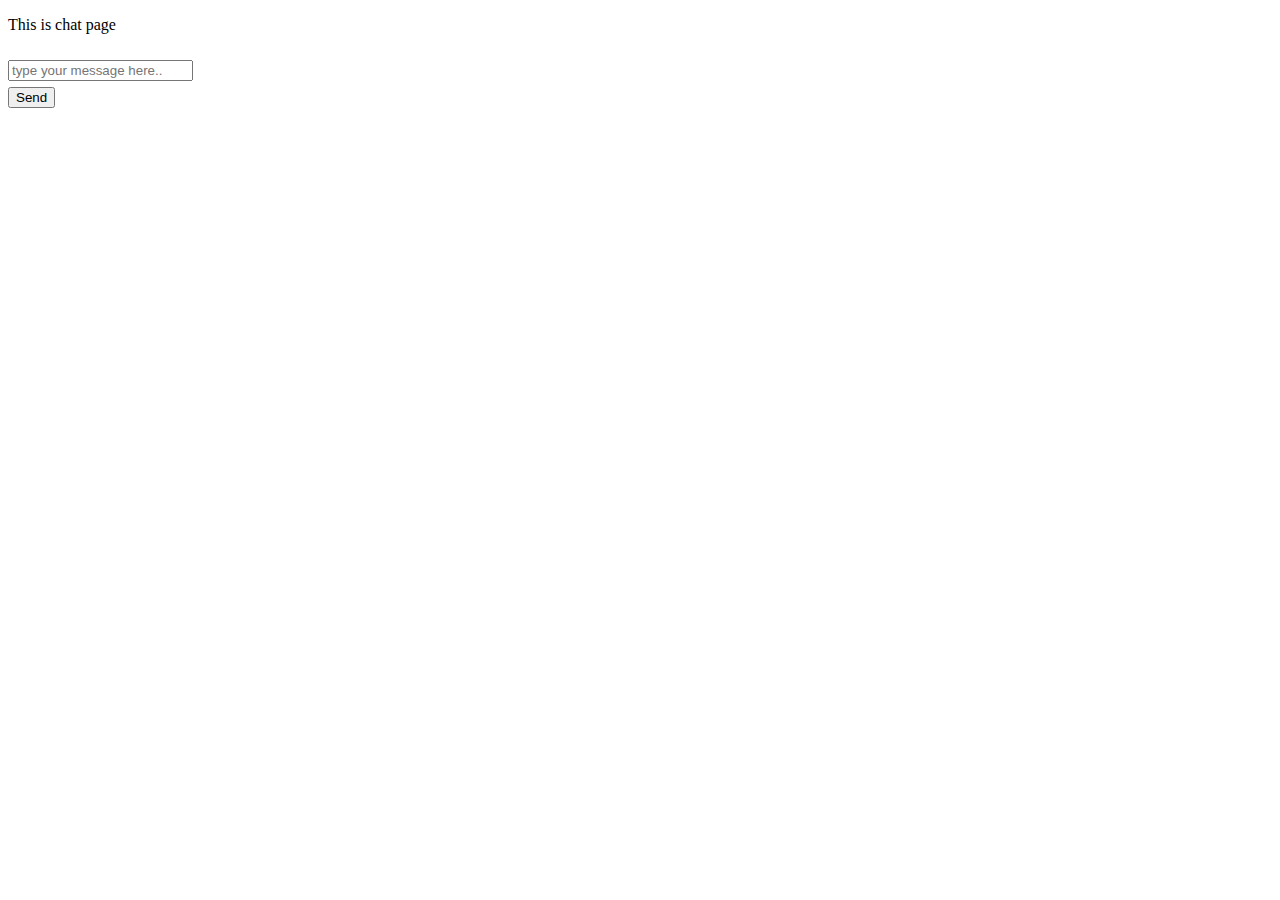
==== src/main/resources/templates/chat.html @ f053ea04 "sending messages properly" ====
<!DOCTYPE html>
<html lang="en" xmlns="http://www.w3.org/1999/xhtml"
      xmlns:th="http://www.thymeleaf.org">
<head>
    <meta charset="UTF-8">
    <title>Chat page</title>
    <script src="https://code.jquery.com/jquery-3.5.1.min.js"></script>
    <script th:inline="javascript">
        $(document).ready(function () {

            $("#sendMessage").click(function () {
                let userName = [[${userName}]];
                let messageText = $("#message").val();
                console.log("start sending message: " + messageText);
                if (messageText === "") return;
                $.get('/message/send', { userName: userName, message: messageText}, function(data) {
                    console.log(data); // ответ от сервера
                })
            })

            setInterval(function () {
                let userName = [[${userName}]];
                console.log("start getting messages for " + userName)
                $.get('/message/get', { userName: userName}, function(data) {
                    console.log(data); // ответ от сервера
                })

            }, 2000);
        });
    </script>
</head>
<body>
    <p>This is chat page</p>
    <h2 th:text="'Hello, ' + ${userName}"/>
    <div class="container">
        <form onsubmit="return false;">
            <div>
                <input type="text" id="message" placeholder="type your message here.."/>
            </div>
            <button id="sendMessage">Send</button>
        </form>
    </div>
</body>
</html>
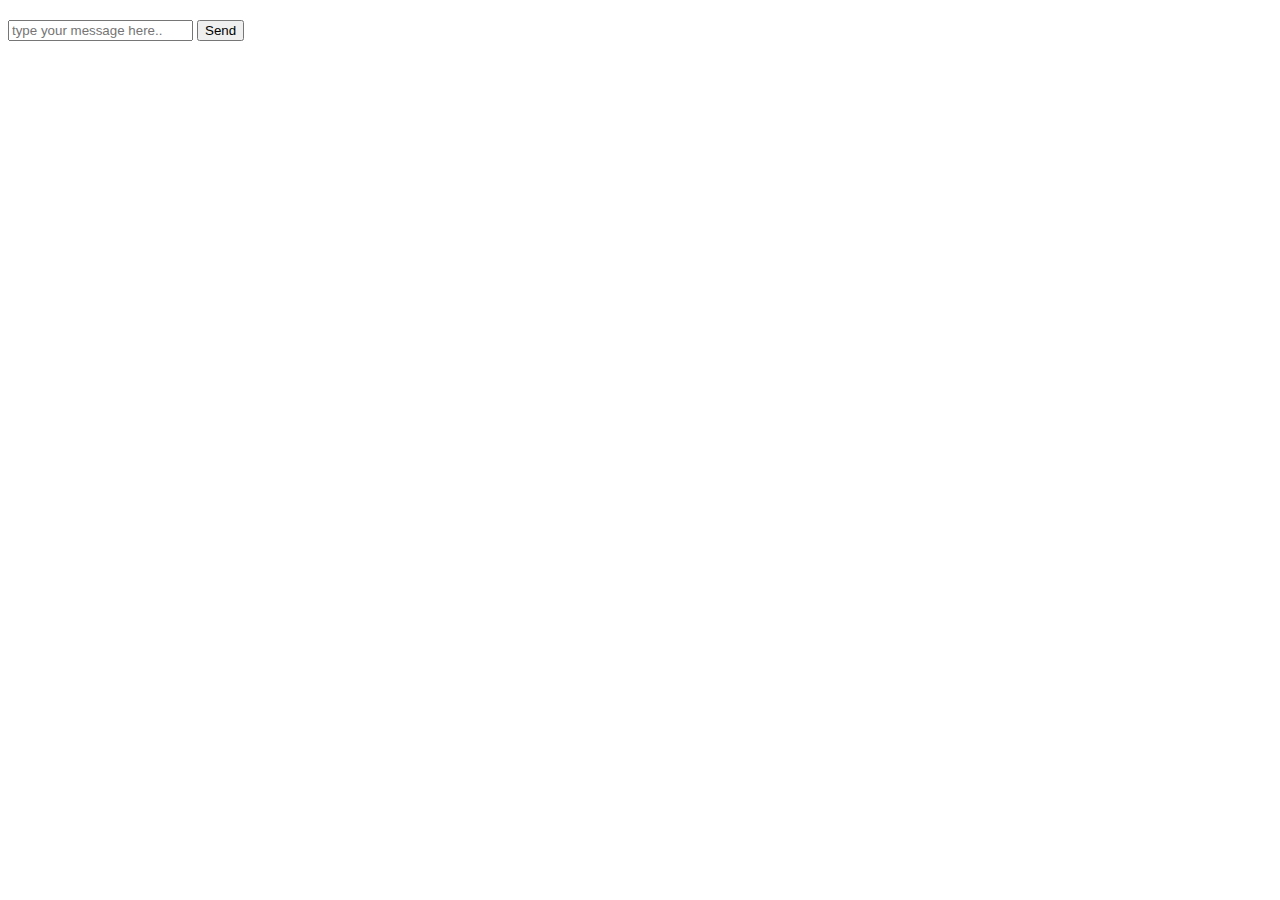
==== commit 73ff9606: "add some styles" ====
--- a/src/main/resources/templates/chat.html
+++ b/src/main/resources/templates/chat.html
@@ -4,9 +4,12 @@
 <head>
     <meta charset="UTF-8">
     <title>Chat page</title>
+    <link rel="stylesheet" th:href="@{css/main.css}"/>
+
     <script src="https://code.jquery.com/jquery-3.5.1.min.js"></script>
     <script th:inline="javascript">
         $(document).ready(function () {
+            let separator = ":"
 
             $("#sendMessage").click(function () {
                 let userName = [[${userName}]];
@@ -14,7 +17,8 @@
                 console.log("start sending message: " + messageText);
                 if (messageText === "") return;
                 $.get('/message/send', { userName: userName, message: messageText}, function(data) {
-                    console.log(data); // ответ от сервера
+                    console.log("message was sent");
+                    $("#message").val("")
                 })
             })
 
@@ -22,23 +26,49 @@
                 let userName = [[${userName}]];
                 console.log("start getting messages for " + userName)
                 $.get('/message/get', { userName: userName}, function(data) {
-                    console.log(data); // ответ от сервера
+                    data.forEach(function(element) {
+                        console.log(element)
+                        let messageSplit = element.split(separator)
+                        let sender = messageSplit[0]
+                        let textMessage = messageSplit.slice(1, messageSplit.length).join(separator)
+
+                        let newMessage = document.createElement("p")
+                        if (sender === userName) {
+                            newMessage.setAttribute("class", "right")
+                        }
+                        else {
+                            textMessage = sender + ": " + textMessage
+                            newMessage.setAttribute("class", "left")
+                        }
+
+                        let text = document.createTextNode(textMessage)
+                        newMessage.appendChild(text)
+                        let messagesList = document.getElementById("messages")
+                        messagesList.appendChild(newMessage)
+                    })
                 })
-
             }, 2000);
         });
     </script>
 </head>
 <body>
-    <p>This is chat page</p>
-    <h2 th:text="'Hello, ' + ${userName}"/>
+<section class="page-section">
+    <header class="message-header">
+        <h2 th:text="'Hello, ' + ${userName}"/>
+    </header>
     <div class="container">
-        <form onsubmit="return false;">
-            <div>
+
+        <div class="message-container">
+            <div class="messages" id="messages"></div>
+
+            <form class="message-form" onsubmit="return false;">
                 <input type="text" id="message" placeholder="type your message here.."/>
-            </div>
-            <button id="sendMessage">Send</button>
-        </form>
+                <button id="sendMessage">Send</button>
+            </form>
+        </div>
+
     </div>
+</section>
+
 </body>
 </html>